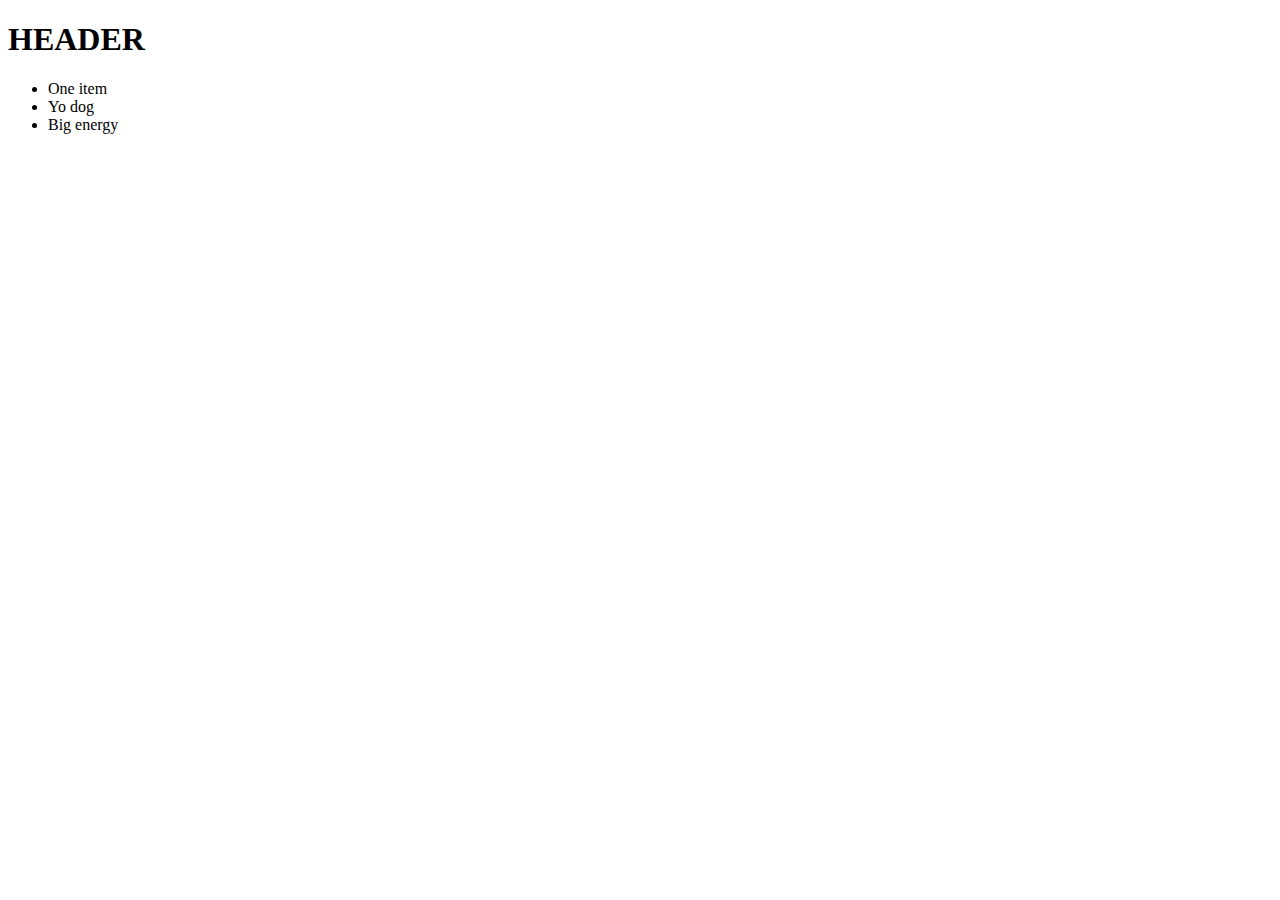
==== helloThere.html @ 0ee3d200 "Hello there is a test file to make sure Git works" ====
<!DOCTYPE html>
<html lang="en">
    <head>
        <title>This is a simple website,</title>
    </head>
    <body>
        <h1>HEADER</h1>
        <ul>
            <li>One item</li>
            <li>Yo dog</li>
            <li>Big energy</li>
        </ul>
    </body>
</html>
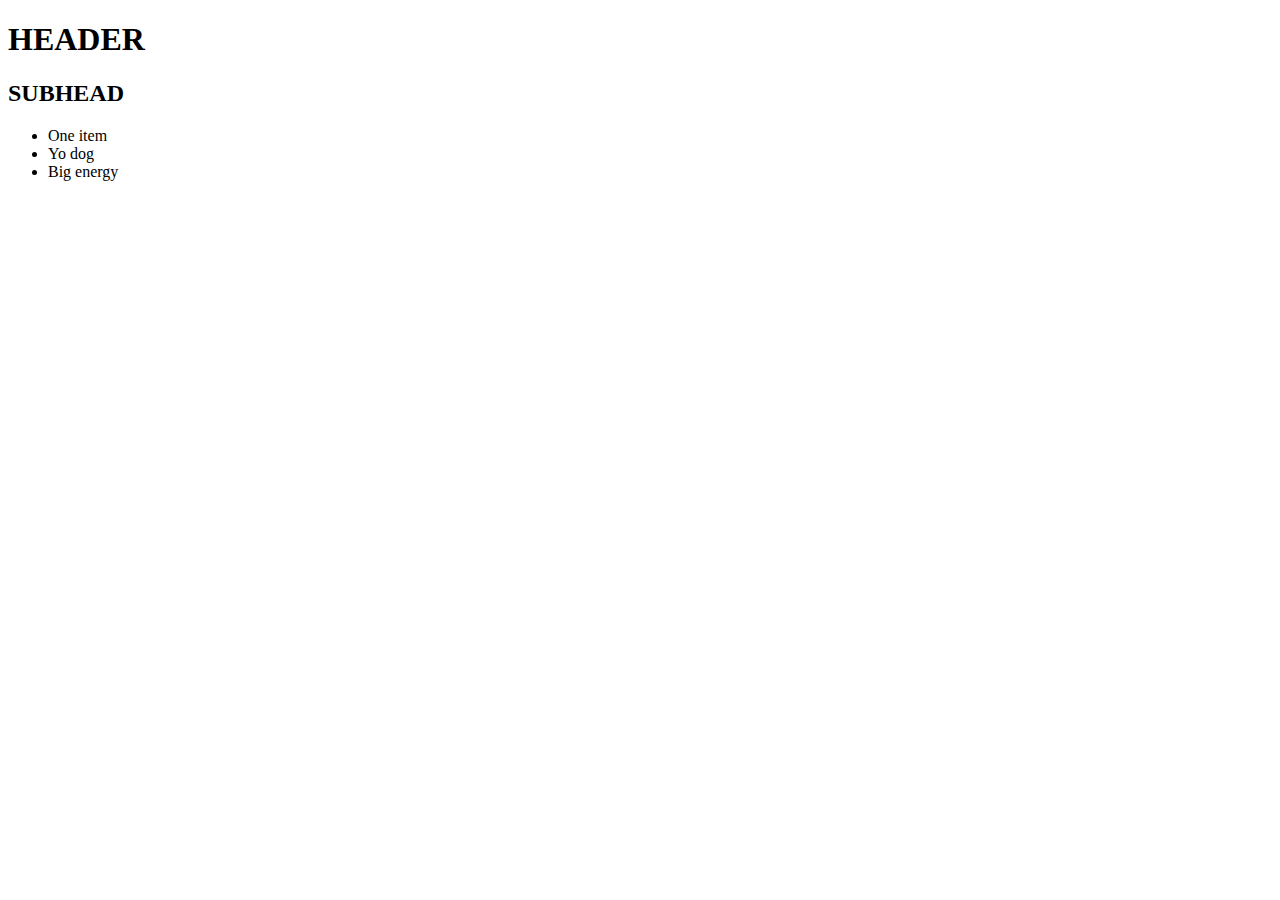
==== commit 0de58fa3: "Added goodbye, changed hellothere header" ====
--- a/helloThere.html
+++ b/helloThere.html
@@ -5,6 +5,7 @@
     </head>
     <body>
         <h1>HEADER</h1>
+        <h2>SUBHEAD</h2>
         <ul>
             <li>One item</li>
             <li>Yo dog</li>
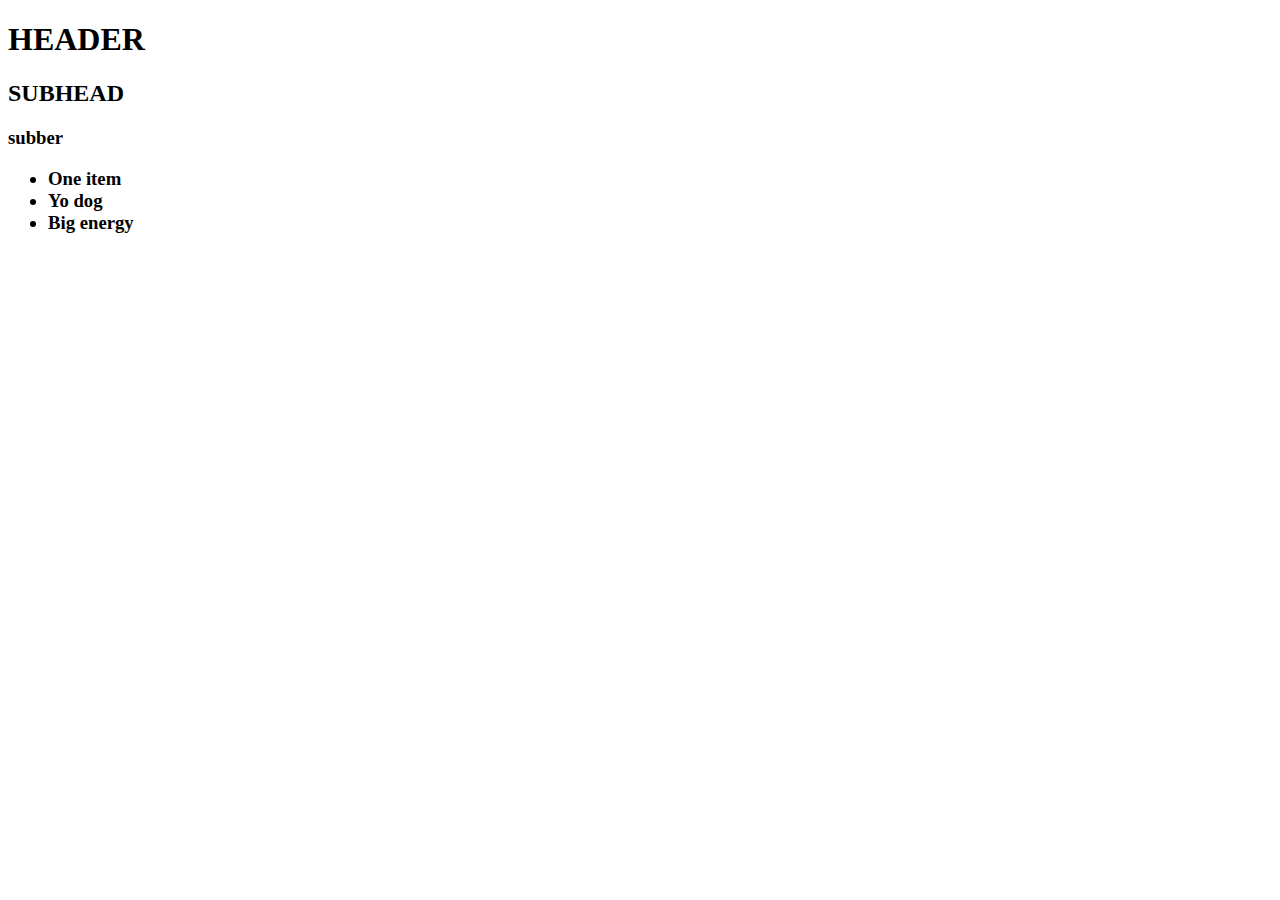
==== commit 5eefad1e: "Update helloThere.html" ====
--- a/helloThere.html
+++ b/helloThere.html
@@ -6,10 +6,11 @@
     <body>
         <h1>HEADER</h1>
         <h2>SUBHEAD</h2>
+        <h3>subber<h3>
         <ul>
             <li>One item</li>
             <li>Yo dog</li>
             <li>Big energy</li>
         </ul>
     </body>
-</html>+</html>
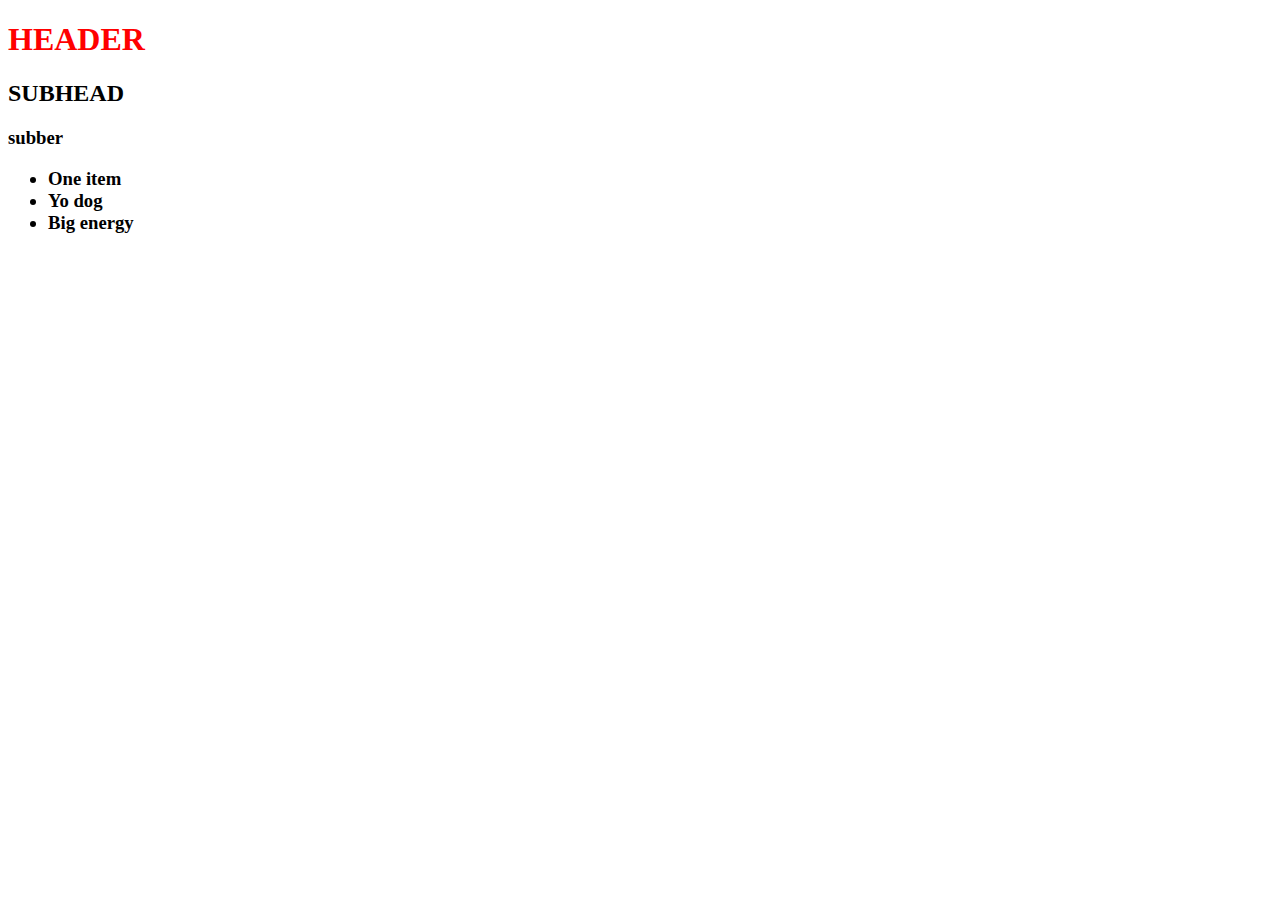
==== commit 9c4bf463: "Update helloThere.html" ====
--- a/helloThere.html
+++ b/helloThere.html
@@ -4,7 +4,7 @@
         <title>This is a simple website,</title>
     </head>
     <body>
-        <h1>HEADER</h1>
+        <h1 style="color:red;">HEADER</h1>
         <h2>SUBHEAD</h2>
         <h3>subber<h3>
         <ul>
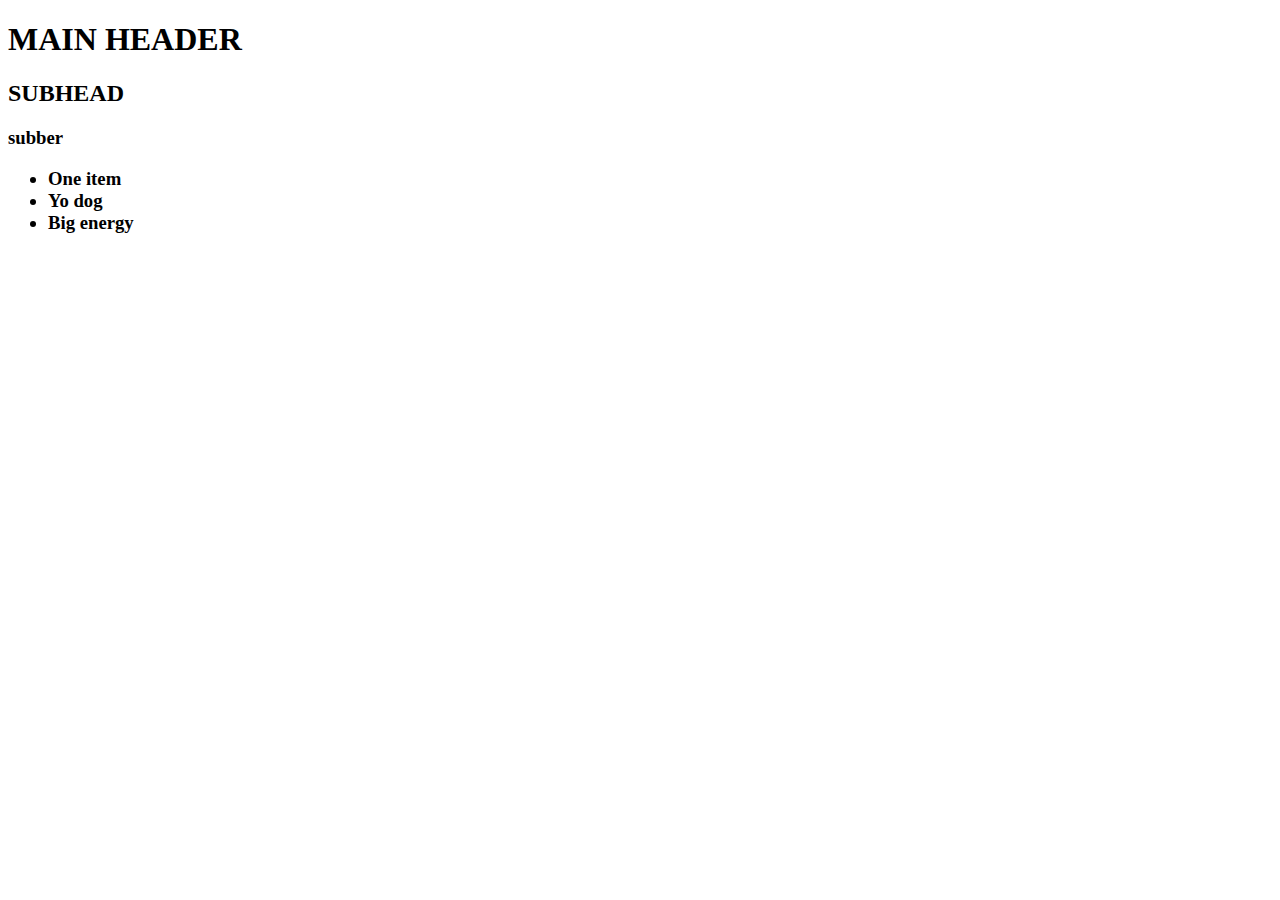
==== commit d3d082de: ""Added word"" ====
--- a/helloThere.html
+++ b/helloThere.html
@@ -4,7 +4,7 @@
         <title>This is a simple website,</title>
     </head>
     <body>
-        <h1 style="color:red;">HEADER</h1>
+        <h1>MAIN HEADER</h1>
         <h2>SUBHEAD</h2>
         <h3>subber<h3>
         <ul>
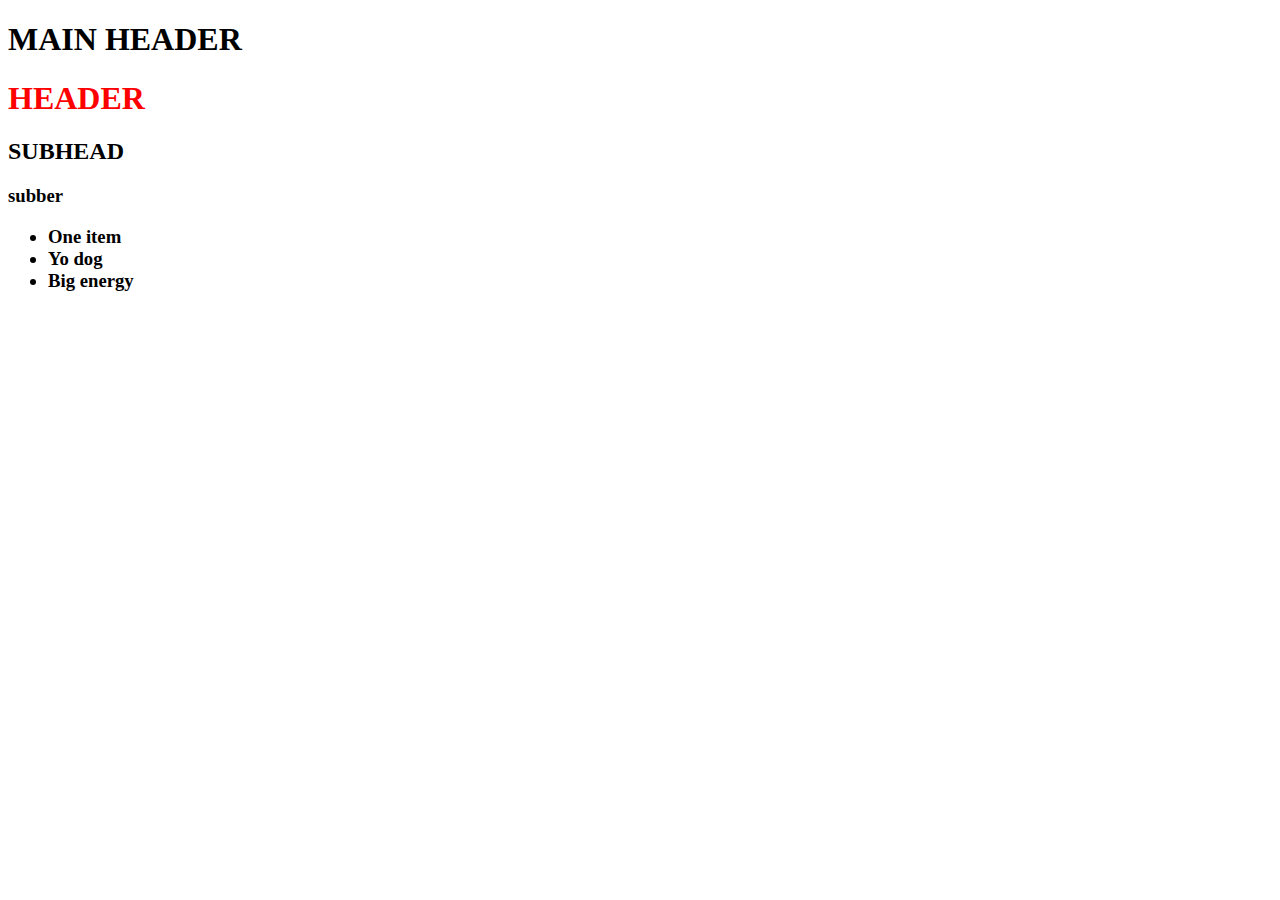
==== commit 2c961ece: "resolved conflict" ====
--- a/helloThere.html
+++ b/helloThere.html
@@ -5,6 +5,7 @@
     </head>
     <body>
         <h1>MAIN HEADER</h1>
+        <h1 style="color:red;">HEADER</h1>
         <h2>SUBHEAD</h2>
         <h3>subber<h3>
         <ul>
